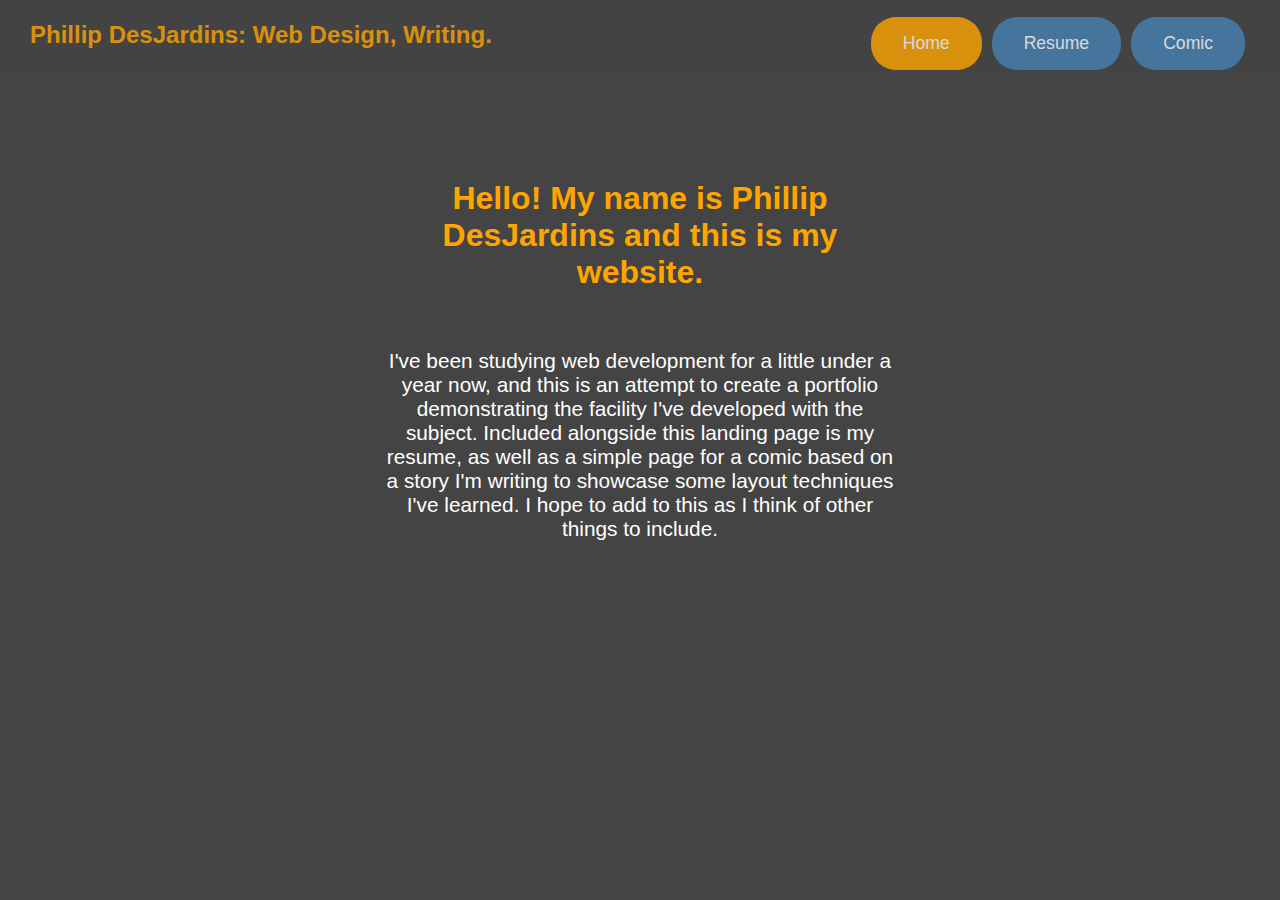
==== index.html @ ab3cdf94 "third stab" ====
<!DOCTYPE html>
<html lang="en">
<head>
    <meta charset="UTF-8">
    <meta http-equiv="X-UA-Compatible" content="IE=edge">
    <meta name="viewport" content="width=device-width, initial-scale=1.0">
    <link rel="stylesheet" href="style.css">
    <title>Phillip DesJardins| Web Design and Writing</title>
</head>
<body>
    <header>
      <div id="navbar">
        <h2>Phillip DesJardins: Web Design, Writing.</h3>
        <nav>
              <ul>
                <li><a class="current btn" href="index.html">Home</a></li>
                <li><a class="btn" href="resume.html">Resume</a></li>
                <li><a class="btn" href="comic.html">Comic</a></li>
              </ul>
        </nav>
      </div>
    </header>
    <div class="bio">
      <h1 class="first">Hello! My name is Phillip DesJardins and this is my website.</h1>
      <br>
      <p>I've been studying web development for a little under a year now, and this is an attempt to create a portfolio demonstrating the facility I've developed with the subject. Included alongside this landing page is my resume, as well as a simple page for a comic based on a story I'm writing to showcase some layout techniques I've learned. I hope to add to this as I think of other things to include.</p>
    </div>
</body>
</html>
---- style.css ----
:root {
    --main-color: #444;
    --maintext-color: #fff;
    --current-color: orange;
    --idle-color: steelblue;
    --invalid-color: #333;
}

* {
    background: var(--main-color);
    color: var(--maintext-color);
    padding: 0;
    margin: 0;
    box-sizing: border-box;
    font-family: Arial, Helvetica, sans-serif;
}

/* Utility stuff */
.first {
  margin-top: 80px;
}
h1, h2 {
  color: var(--current-color);
}

.btn {
  display: inline-block;
  padding: 1rem 2rem;
  background: var(--idle-color);
  text-decoration: none;
  border: none;
  border-radius: 25px;
  margin: 0 5px;
  margin-top: 1rem;
  font-size: 1.1rem;
  transition: all 0.3s ease-in;
}

.btn:hover,
.current {
  background: var(--current-color);
}

.invalid,
.invalid:hover {
  background: var(--invalid-color);
}

/* Navbar */
#navbar {
  display: flex;
  align-items: center;
  justify-content: space-between;
  opacity: 0.1;
  width: 100%;
  height: 70px;
  position: fixed;
  top: 0px;
  padding: 0 30px;
  transition: 0.5s;
  }

  #navbar:hover {
    opacity: 0.8;
  }
   
  #navbar ul {
    display: flex;
    list-style: none;
    float: right;
  }
  
  #navbar ul li {
    float: left;
  }
  
  /* #navbar ul li a {
    margin: 10px 5px;
  } */

  /* Index */
  .bio {
    display: flex;
    flex-direction: column;
    align-items: center;
    justify-content: center;
    text-align: center;
    margin: auto;
    width: 40vw;
    padding-top: 100px;
  }

  .bio p {
    padding-top: 40px;
    font-size: 1.3rem;
  }

  /* Resume */
  .container {
    max-width: 40vw;
  }
  #contact,
  #skills,
  #work,
  #education {
    margin: 0 0 1rem 2rem;
  }

  #skills ul li {
    list-style-type: disc;
  }
  #references {
    margin-left: 2rem;
  }

  .container ul {
    margin: 0 0 0.5rem 1rem;
  }

  .container p {
    margin: 0 0 0.5rem 1rem;
  }

  .container ul li {
    list-style-type: none;
  }
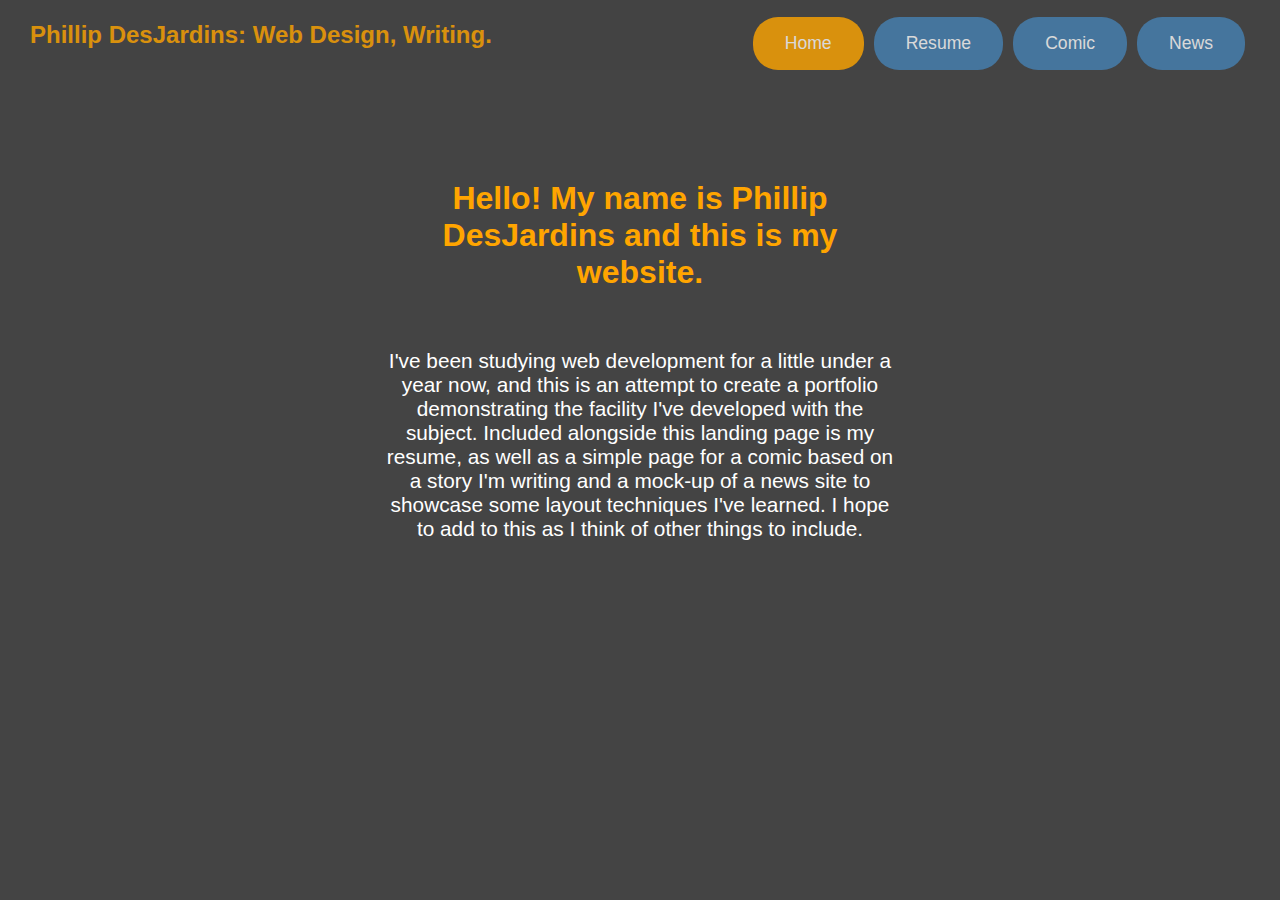
==== commit df7b670c: "new branch in progress" ====
--- a/index.html
+++ b/index.html
@@ -16,6 +16,7 @@
                 <li><a class="current btn" href="index.html">Home</a></li>
                 <li><a class="btn" href="resume.html">Resume</a></li>
                 <li><a class="btn" href="comic.html">Comic</a></li>
+                <li><a class="btn" href="news.html">News</a></li>
               </ul>
         </nav>
       </div>
@@ -23,7 +24,7 @@
     <div class="bio">
       <h1 class="first">Hello! My name is Phillip DesJardins and this is my website.</h1>
       <br>
-      <p>I've been studying web development for a little under a year now, and this is an attempt to create a portfolio demonstrating the facility I've developed with the subject. Included alongside this landing page is my resume, as well as a simple page for a comic based on a story I'm writing to showcase some layout techniques I've learned. I hope to add to this as I think of other things to include.</p>
+      <p>I've been studying web development for a little under a year now, and this is an attempt to create a portfolio demonstrating the facility I've developed with the subject. Included alongside this landing page is my resume, as well as a simple page for a comic based on a story I'm writing and a mock-up of a news site to showcase some layout techniques I've learned. I hope to add to this as I think of other things to include.</p>
     </div>
 </body>
 </html>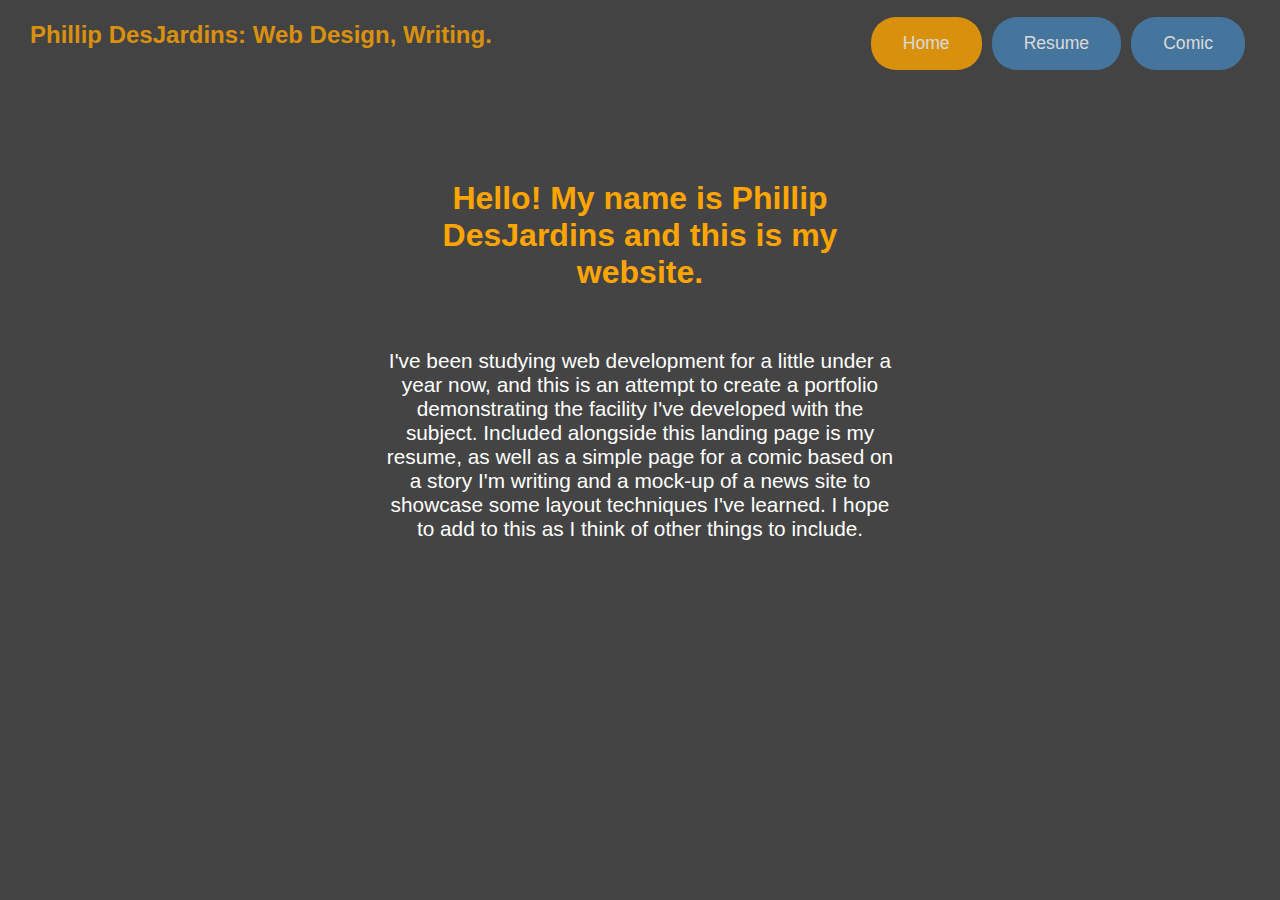
==== commit 5bbd725c: "new iteration" ====
--- a/index.html
+++ b/index.html
@@ -16,7 +16,6 @@
                 <li><a class="current btn" href="index.html">Home</a></li>
                 <li><a class="btn" href="resume.html">Resume</a></li>
                 <li><a class="btn" href="comic.html">Comic</a></li>
-                <li><a class="btn" href="news.html">News</a></li>
               </ul>
         </nav>
       </div>
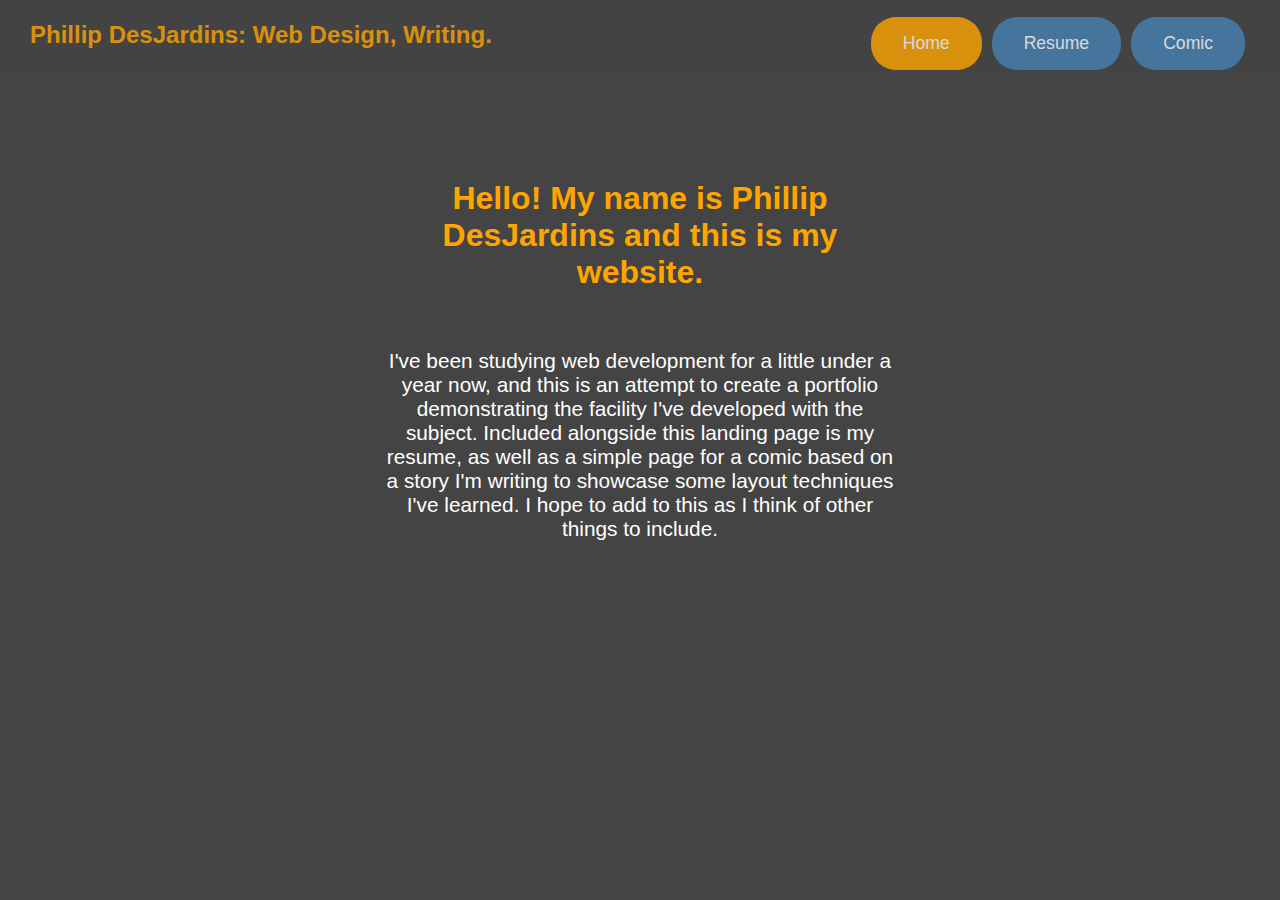
==== commit a605c5f3: "landing update" ====
--- a/index.html
+++ b/index.html
@@ -23,7 +23,7 @@
     <div class="bio">
       <h1 class="first">Hello! My name is Phillip DesJardins and this is my website.</h1>
       <br>
-      <p>I've been studying web development for a little under a year now, and this is an attempt to create a portfolio demonstrating the facility I've developed with the subject. Included alongside this landing page is my resume, as well as a simple page for a comic based on a story I'm writing and a mock-up of a news site to showcase some layout techniques I've learned. I hope to add to this as I think of other things to include.</p>
+      <p>I've been studying web development for a little under a year now, and this is an attempt to create a portfolio demonstrating the facility I've developed with the subject. Included alongside this landing page is my resume, as well as a simple page for a comic based on a story I'm writing to showcase some layout techniques I've learned. I hope to add to this as I think of other things to include.</p>
     </div>
 </body>
 </html>